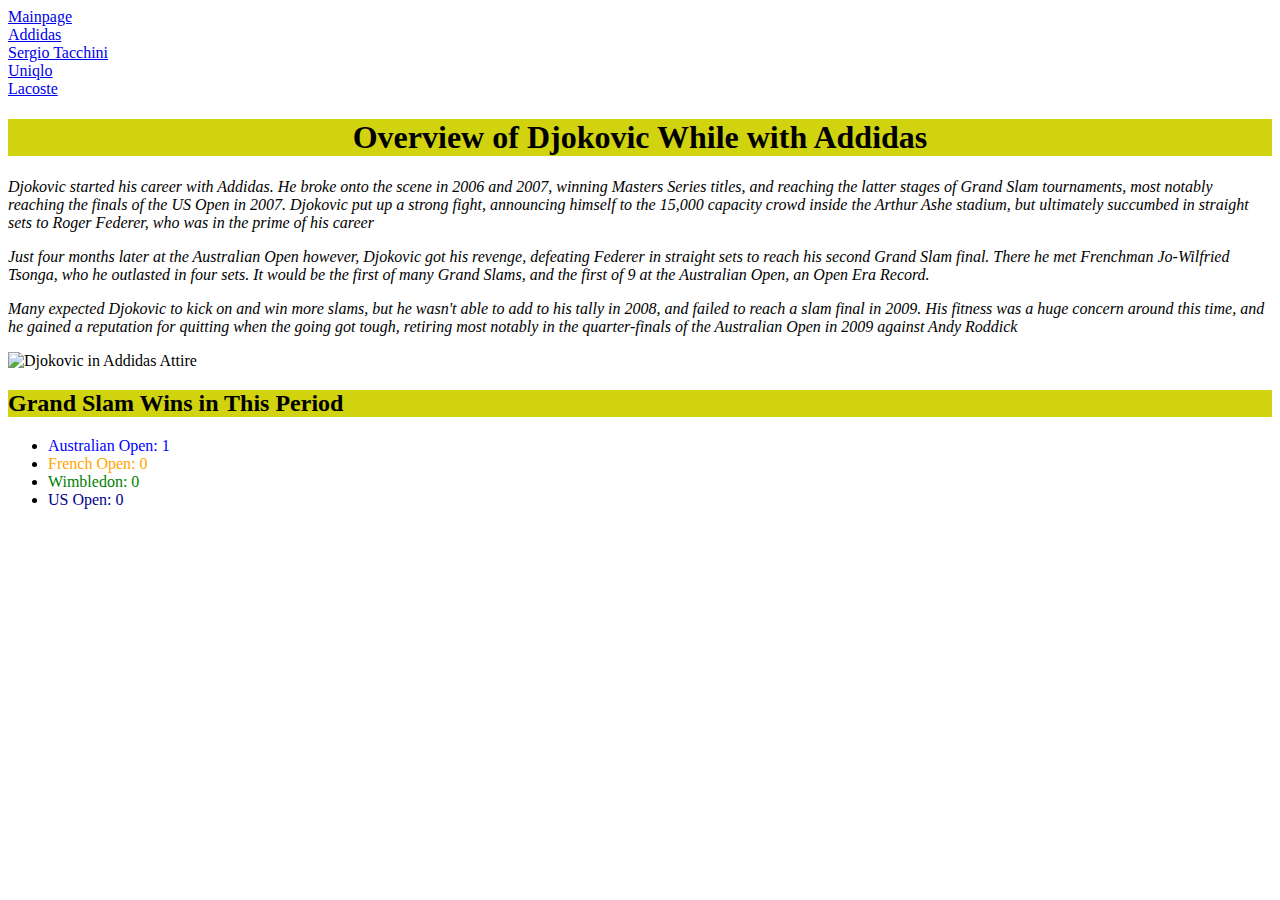
==== page 2.html @ 50c8438d "updates" ====
<!DOCTYPE html>
    <html>
 </style>
    <head>
     <link rel= "stylesheet"
     href="style.css"/>
    </style>
    <head>
        <meta name="description"
        content="A look at Djokovic's career while wearing Addidas"
        <ol>
                <li class=menu id=fifth><a href="index.html">Mainpage</a href></li>
                <li class=menu id=first><a href="page 2.html">Addidas</a href></li>
                <li class=menu id=second><a href="page3.html">Sergio Tacchini</a href></li>
                <li class=menu id=third><a href="page4.html">Uniqlo</a href></li>
                <li class=menu id=fourth><a href="page5.html">Lacoste</a href></li>
              </ol>
<title> Djokovic with Addidas</title>
<div style="background: rgb(208, 211, 13);">    
        <h1> <Center> Overview of Djokovic While with Addidas </Center></h1>
        </div>
        <div style="font-style:italic;">
        <p>Djokovic started his career with Addidas. He broke onto the scene in 2006 and 2007, winning Masters Series titles, and reaching the latter stages of Grand Slam tournaments, most notably reaching the finals of the US Open in 2007. Djokovic put up a strong fight, announcing himself to the 15,000 capacity crowd inside the Arthur Ashe stadium, but ultimately succumbed in straight sets to Roger Federer, who was in the prime of his career</p>
        <p>Just four months later at the Australian Open however, Djokovic got his revenge, defeating Federer in straight sets to reach his second Grand Slam final. There he met Frenchman Jo-Wilfried Tsonga, who he outlasted in four sets. It would be the first of many Grand Slams, and the first of 9 at the Australian Open, an Open Era Record.</p>
        <p>Many expected Djokovic to kick on and win more slams, but he wasn't able to add to his tally in 2008, and failed to reach a slam final in 2009. His fitness was a huge concern around this time, and he gained a reputation for quitting when the going got tough, retiring most notably in the quarter-finals of the Australian Open in 2009 against Andy Roddick </p>
        </div>
        <img src=https://i.ebayimg.com/images/g/gycAAOSwTFBfaP4H/s-l300.jpg width=300px alt="Djokovic in Addidas Attire" title="Djokovic in Addidas Attire">
        </head>
  <div style="background: rgb(208, 211, 13);">
    <h2> Grand Slam Wins in This Period</h2>
  </div>
        <ul>
          <li><span style="color: blue;"</span>Australian Open: 1</li>
          <li><span style="color: orange;"</span>French Open: 0</li>
          <li><span style="color: green;"</span>Wimbledon: 0</li>
          <li><span style="color: darkblue;"</span>US Open: 0</li>
        </ul>
</div>
<head>
    <!-- Global site tag (gtag.js) - Google Analytics -->
<script async src="https://www.googletagmanager.com/gtag/js?id=G-72JESDPGC6"></script>
<script>
  window.dataLayer = window.dataLayer || [];
  function gtag(){dataLayer.push(arguments);}
  gtag('js', new Date());

  gtag('config', 'G-72JESDPGC6');
</script>
</head>
<iframe src="https://www.facebook.com/plugins/like.php?href=https%3A%2F%2Fnikhilagarwal1111.github.io%2F&width=100&layout=standard&action=like&size=large&share=true&height=35&appId" width="300" height="35" style="border:none;overflow:hidden" scrolling="no" frameborder="0" allowfullscreen="true" allow="autoplay; clipboard-write; encrypted-media; picture-in-picture; web-share"></iframe>
    </html>
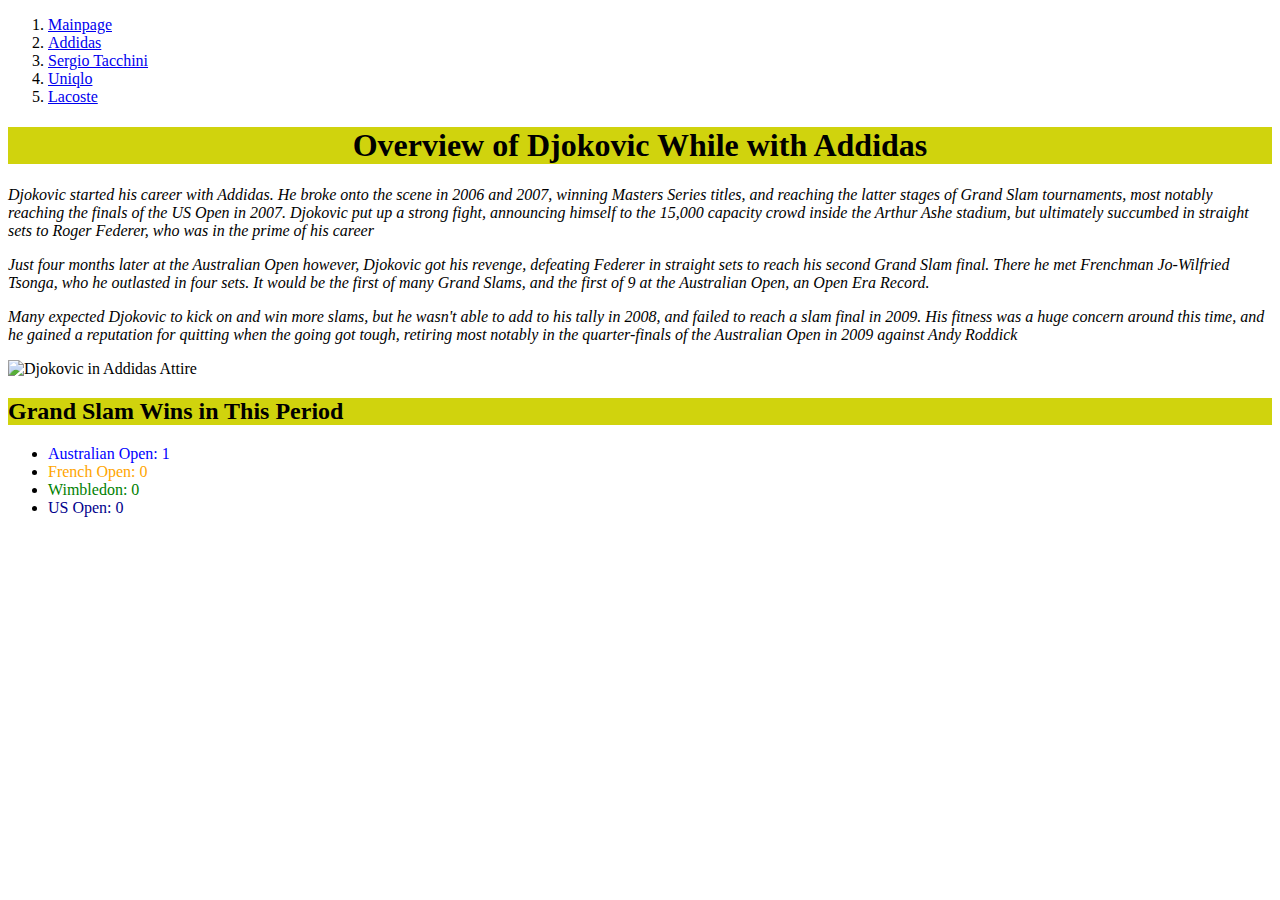
==== commit 227e0c86: "update" ====
--- a/page 2.html
+++ b/page 2.html
@@ -7,7 +7,7 @@
     </style>
     <head>
         <meta name="description"
-        content="A look at Djokovic's career while wearing Addidas"
+        content="A look at Djokovic's career while wearing Addidas">
         <ol>
                 <li class=menu id=fifth><a href="index.html">Mainpage</a href></li>
                 <li class=menu id=first><a href="page 2.html">Addidas</a href></li>
